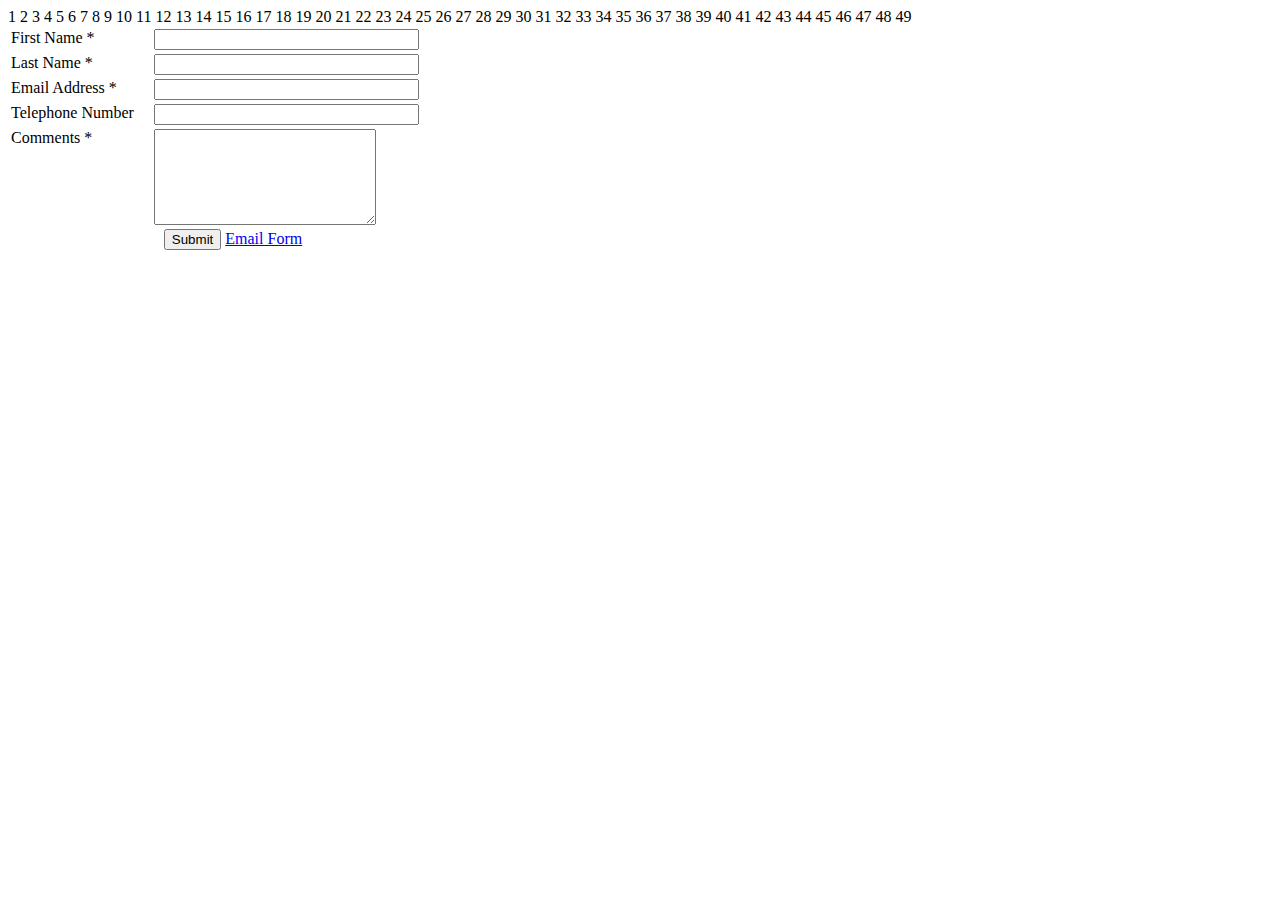
==== Pages/contact.html @ 3d44fc51 "more upaates" ====
<html>
    <head>
        <title> Il Covo Ristorante and Lounge</title>
        <link rel="stylesheet" type="text/css" href="stylesheets/homestyle.css">
        <link rel="stylesheet" type="text/css" href="stylesheets/bootstrap.css">
        
        <script type="text/javascript" src="http://ajax.googleapis.com/ajax/libs/jquery/1.7.2/jquery.min.js"></script>
     
        
    </head>
    <body>
        <div class="container">
           <div id= "logo"></div>


           1
           2
           3
           4
           5
           6
           7
           8
           9
           10
           11
           12
           13
           14
           15
           16
           17
           18
           19
           20
           21
           22
           23
           24
           25
           26
           27
           28
           29
           30
           31
           32
           33
           34
           35
           36
           37
           38
           39
           40
           41
           42
           43
           44
           45
           46
           47
           48
           49
           <form name="contactform" method="post" action="send_form_email.php">
           <table width="450px">
           <tr>
            <td valign="top">
             <label for="first_name">First Name *</label>
            </td>
            <td valign="top">
             <input  type="text" name="first_name" maxlength="50" size="30">
            </td>
           </tr>
           <tr>
            <td valign="top"">
             <label for="last_name">Last Name *</label>
            </td>
            <td valign="top">
             <input  type="text" name="last_name" maxlength="50" size="30">
            </td>
           </tr>
           <tr>
            <td valign="top">
             <label for="email">Email Address *</label>
            </td>
            <td valign="top">
             <input  type="text" name="email" maxlength="80" size="30">
            </td>
           </tr>
           <tr>
            <td valign="top">
             <label for="telephone">Telephone Number</label>
            </td>
            <td valign="top">
             <input  type="text" name="telephone" maxlength="30" size="30">
            </td>
           </tr>
           <tr>
            <td valign="top">
             <label for="comments">Comments *</label>
            </td>
            <td valign="top">
             <textarea  name="comments" maxlength="1000" cols="25" rows="6"></textarea>
            </td>
           </tr>
           <tr>
            <td colspan="2" style="text-align:center">
             <input type="submit" value="Submit">   <a href="http://www.freecontactform.com/email_form.php">Email Form</a>
            </td>
           </tr>
           </table>
           </form>


    </body>
</html>
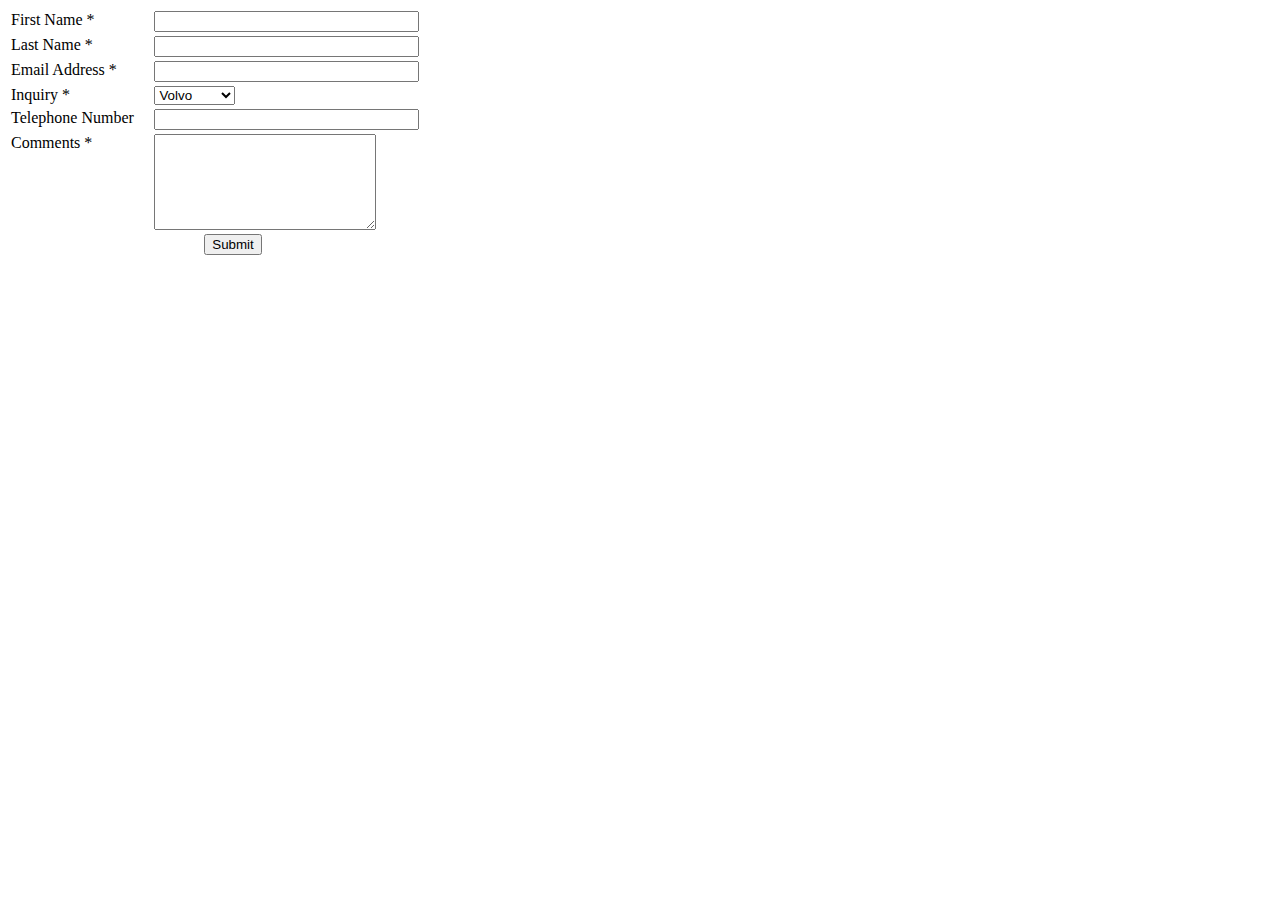
==== commit 7caf9b50: "contact stuff" ====
--- a/Pages/contact.html
+++ b/Pages/contact.html
@@ -1,8 +1,8 @@
 <html>
     <head>
         <title> Il Covo Ristorante and Lounge</title>
-        <link rel="stylesheet" type="text/css" href="stylesheets/homestyle.css">
-        <link rel="stylesheet" type="text/css" href="stylesheets/bootstrap.css">
+        <link rel="stylesheet" type="text/css" href="../stylesheets/homestyle.css">
+        <link rel="stylesheet" type="text/css" href="../stylesheets/bootstrap.css">
         
         <script type="text/javascript" src="http://ajax.googleapis.com/ajax/libs/jquery/1.7.2/jquery.min.js"></script>
      
@@ -13,104 +13,69 @@
            <div id= "logo"></div>
 
 
-           1
-           2
-           3
-           4
-           5
-           6
-           7
-           8
-           9
-           10
-           11
-           12
-           13
-           14
-           15
-           16
-           17
-           18
-           19
-           20
-           21
-           22
-           23
-           24
-           25
-           26
-           27
-           28
-           29
-           30
-           31
-           32
-           33
-           34
-           35
-           36
-           37
-           38
-           39
-           40
-           41
-           42
-           43
-           44
-           45
-           46
-           47
-           48
-           49
-           <form name="contactform" method="post" action="send_form_email.php">
-           <table width="450px">
-           <tr>
-            <td valign="top">
-             <label for="first_name">First Name *</label>
-            </td>
-            <td valign="top">
-             <input  type="text" name="first_name" maxlength="50" size="30">
-            </td>
-           </tr>
-           <tr>
-            <td valign="top"">
-             <label for="last_name">Last Name *</label>
-            </td>
-            <td valign="top">
-             <input  type="text" name="last_name" maxlength="50" size="30">
-            </td>
-           </tr>
-           <tr>
-            <td valign="top">
-             <label for="email">Email Address *</label>
-            </td>
-            <td valign="top">
-             <input  type="text" name="email" maxlength="80" size="30">
-            </td>
-           </tr>
-           <tr>
-            <td valign="top">
-             <label for="telephone">Telephone Number</label>
-            </td>
-            <td valign="top">
-             <input  type="text" name="telephone" maxlength="30" size="30">
-            </td>
-           </tr>
-           <tr>
-            <td valign="top">
-             <label for="comments">Comments *</label>
-            </td>
-            <td valign="top">
-             <textarea  name="comments" maxlength="1000" cols="25" rows="6"></textarea>
-            </td>
-           </tr>
-           <tr>
-            <td colspan="2" style="text-align:center">
-             <input type="submit" value="Submit">   <a href="http://www.freecontactform.com/email_form.php">Email Form</a>
-            </td>
-           </tr>
-           </table>
-           </form>
+                    
+                    <form name="contactform" method="post" action="send_form_email.php">
+                    <table width="450px">
+                    <tr>
+                     <td valign="top">
+                      <label for="first_name">First Name *</label>
+                     </td>
+                     <td valign="top">
+                      <input  type="text" name="first_name" maxlength="50" size="30">
+                     </td>
+                    </tr>
+                    <tr>
+                     <td valign="top"">
+                      <label for="last_name">Last Name *</label>
+                     </td>
+                     <td valign="top">
+                      <input  type="text" name="last_name" maxlength="50" size="30">
+                     </td>
+                    </tr>
+                    <tr>
+                     <td valign="top">
+                      <label for="email">Email Address *</label>
+                     </td>
+                     <td valign="top">
+                      <input  type="text" name="email" maxlength="80" size="30">
+                     </td>
+                    </tr>
+                    <tr>
+                     <td valign="top">
+                      <label for="inquiry">Inquiry *</label>
+                     </td>
+                     <td valign="top">
+                        <select>
+                          <option value="volvo">Volvo</option>
+                          <option value="saab">Saab</option>
+                          <option value="mercedes">Mercedes</option>
+                          <option value="audi">Audi</option>
+                        </select>
+                     </td>       
+                    <tr>
+                     <td valign="top">
+                      <label for="telephone">Telephone Number</label>
+                     </td>
+                     <td valign="top">
+                      <input  type="text" name="telephone" maxlength="30" size="30">
+                     </td>
+                    </tr>
+                    <tr>
+                     <td valign="top">
+                      <label for="comments">Comments *</label>
+                     </td>
+                     <td valign="top">
+                      <textarea  name="comments" maxlength="1000" cols="25" rows="6"></textarea>
+                     </td>
+                    </tr>
+                    <tr>
+                     <td colspan="2" style="text-align:center">
+                      <input type="submit" value="Submit" class="btn">
+                     </td>
+                    </tr>
+                    </table>
+                    </form>
+
 
 
     </body>
